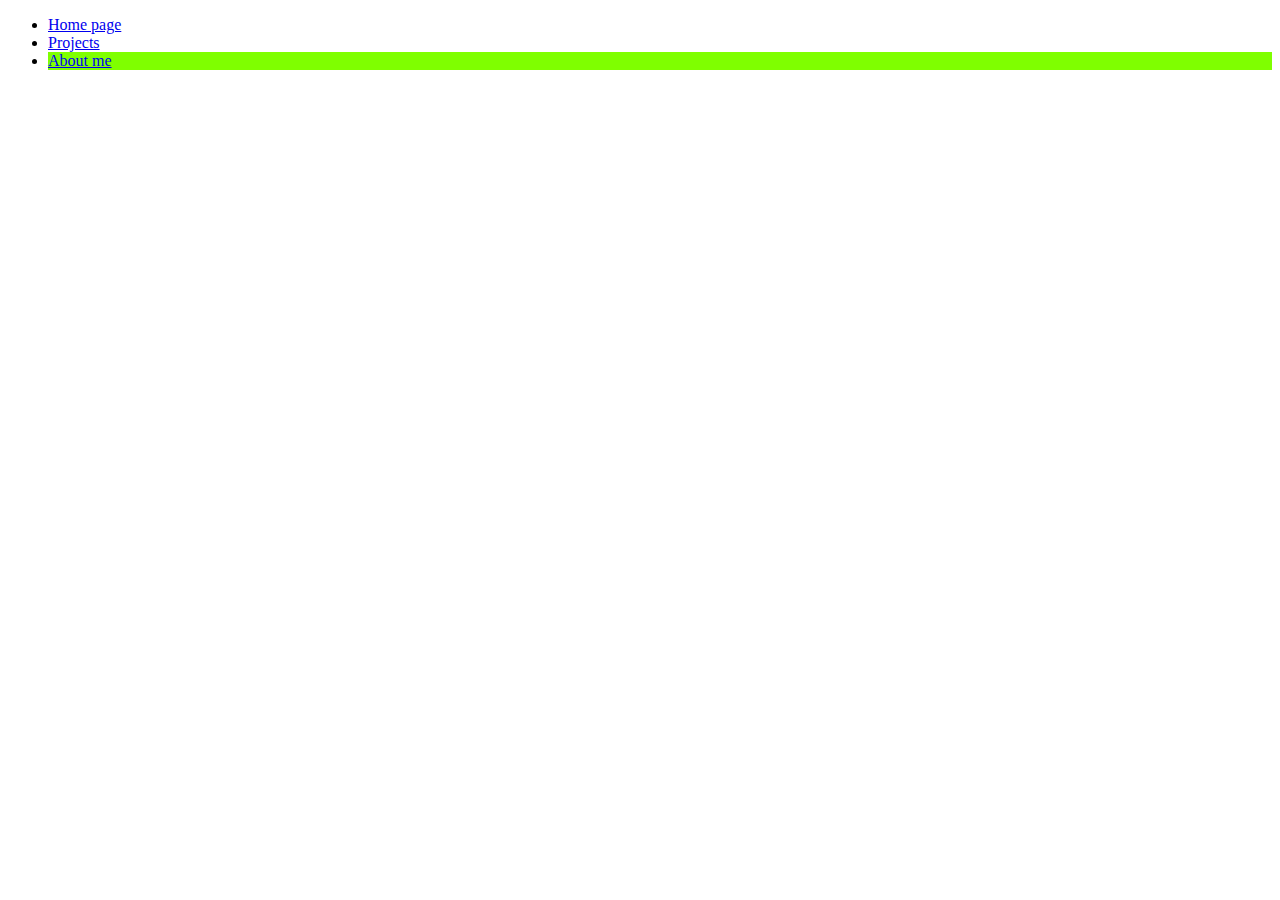
==== contact.html @ 9fa298e8 "preparing for final project" ====
<!DOCTYPE html>
<html lang="en">
<head>
    <meta charset="UTF-8">
    <meta name="viewport" content="width=device-width, initial-scale=1.0">
    <title>Contact</title>
    <link rel="stylesheet" href="./style.css">
</head>
<body>
    <header>
        <ul>
            <li><a href="index.html">Home page</a></li>
            <li><a href="project.html">Projects</a></li>
            <li style="background-color: chartreuse;"><a href="contact.html">About me</a></li>
        </ul>
    </header>
</body>
</html>
---- style.css ----
footer{
    background-color: rgb(109, 109, 211);
}
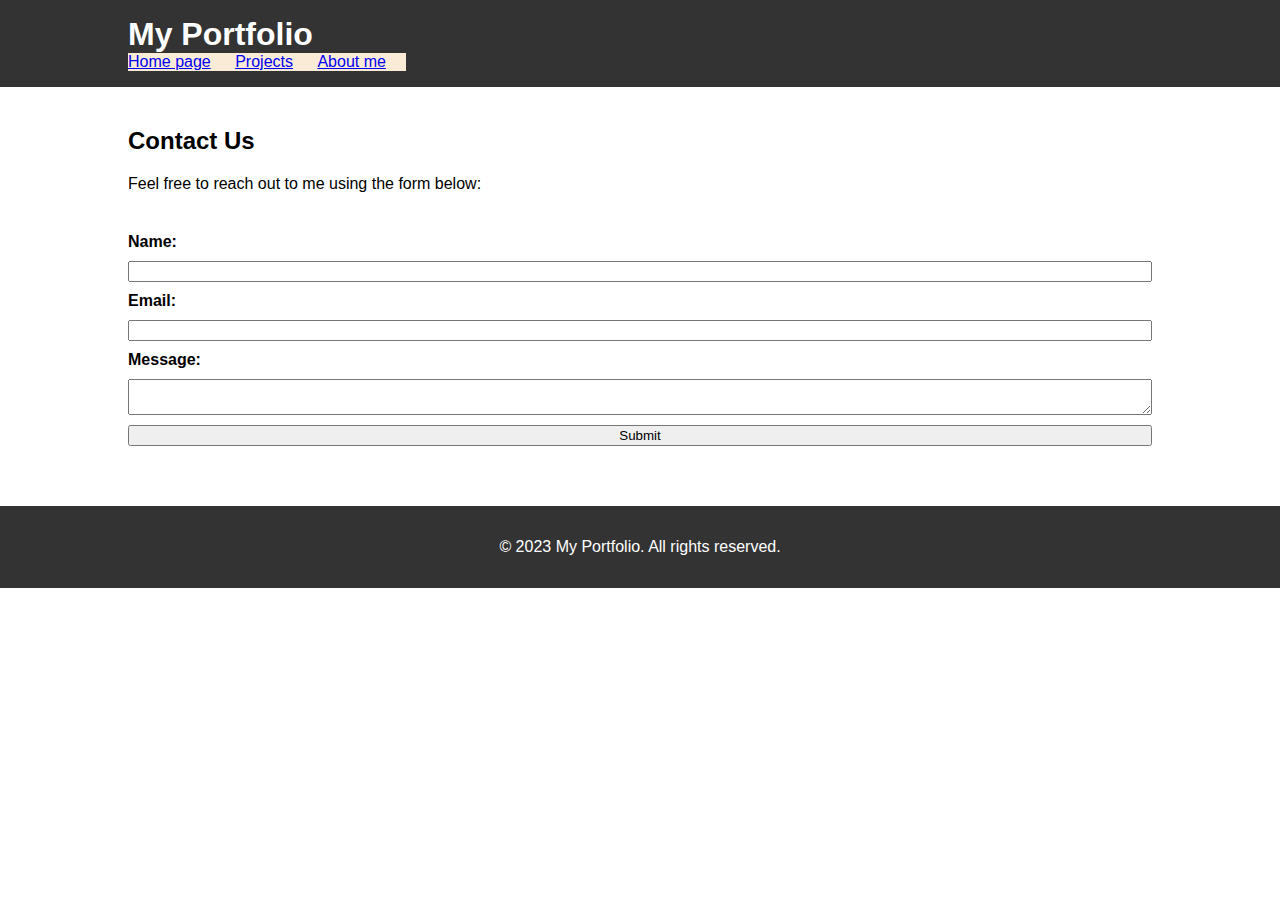
==== commit 5929ecf9: "final project" ====
--- a/contact.html
+++ b/contact.html
@@ -8,11 +8,47 @@
 </head>
 <body>
     <header>
-        <ul>
-            <li><a href="index.html">Home page</a></li>
-            <li><a href="project.html">Projects</a></li>
-            <li style="background-color: chartreuse;"><a href="contact.html">About me</a></li>
-        </ul>
+        <div class="container">
+            <h1>My Portfolio</h1>
+            <nav>
+                <ul style="background-color: antiquewhite; width: 278px;">
+                    <li><a href="index.html">Home page</a></li>
+                    <li><a href="project.html">Projects</a></li>
+                    <li><a href="contact.html">About me</a></li>
+                </ul>
+            </nav>
+        </div>
     </header>
+
+
+    <main>
+        <div class="container">
+            <section>
+                <h2>Contact Us</h2>
+                <p>Feel free to reach out to me using the form below:</p>
+            </section>
+
+            <section>
+                <form>
+                    <label for="name">Name:</label>
+                    <input type="text" id="name" name="name" required>
+
+                    <label for="email">Email:</label>
+                    <input type="email" id="email" name="email" required>
+
+                    <label for="message">Message:</label>
+                    <textarea id="message" name="message" required></textarea>
+
+                    <input type="submit" value="Submit">
+                </form>
+            </section>
+        </div>
+    </main>
+
+    <footer>
+        <div class="container">
+            <p>&copy; 2023 My Portfolio. All rights reserved.</p>
+        </div>
+    </footer>
 </body>
 </html>--- a/style.css
+++ b/style.css
@@ -1,3 +1,61 @@
-footer{
-    background-color: rgb(109, 109, 211);
+body {
+    font-family: 'Arial', sans-serif;
+    margin: 0;
+    padding: 0;
+}
+
+.container {
+    width: 80%;
+    margin: 0 auto;
+}
+
+header {
+    background-color: #333;
+    color: #fff;
+    padding: 1em 0;
+}
+
+header h1 {
+    margin: 0;
+}
+
+nav ul {
+    list-style-type: none;
+    margin: 0;
+    padding: 0;
+    color: antiquewhite;
+}
+
+nav ul li {
+    display: inline;
+    margin-right: 20px;
+    color: antiquewhite;
+}
+
+main {
+    padding: 20px 0;
+}
+
+section {
+    margin-bottom: 40px;
+}
+
+footer {
+    background-color: #333;
+    color: #fff;
+    padding: 1em 0;
+    text-align: center;
+}
+
+.project {
+    margin-bottom: 20px;
+}
+
+form {
+    display: grid;
+    gap: 10px;
+}
+
+label {
+    font-weight: bold;
 }